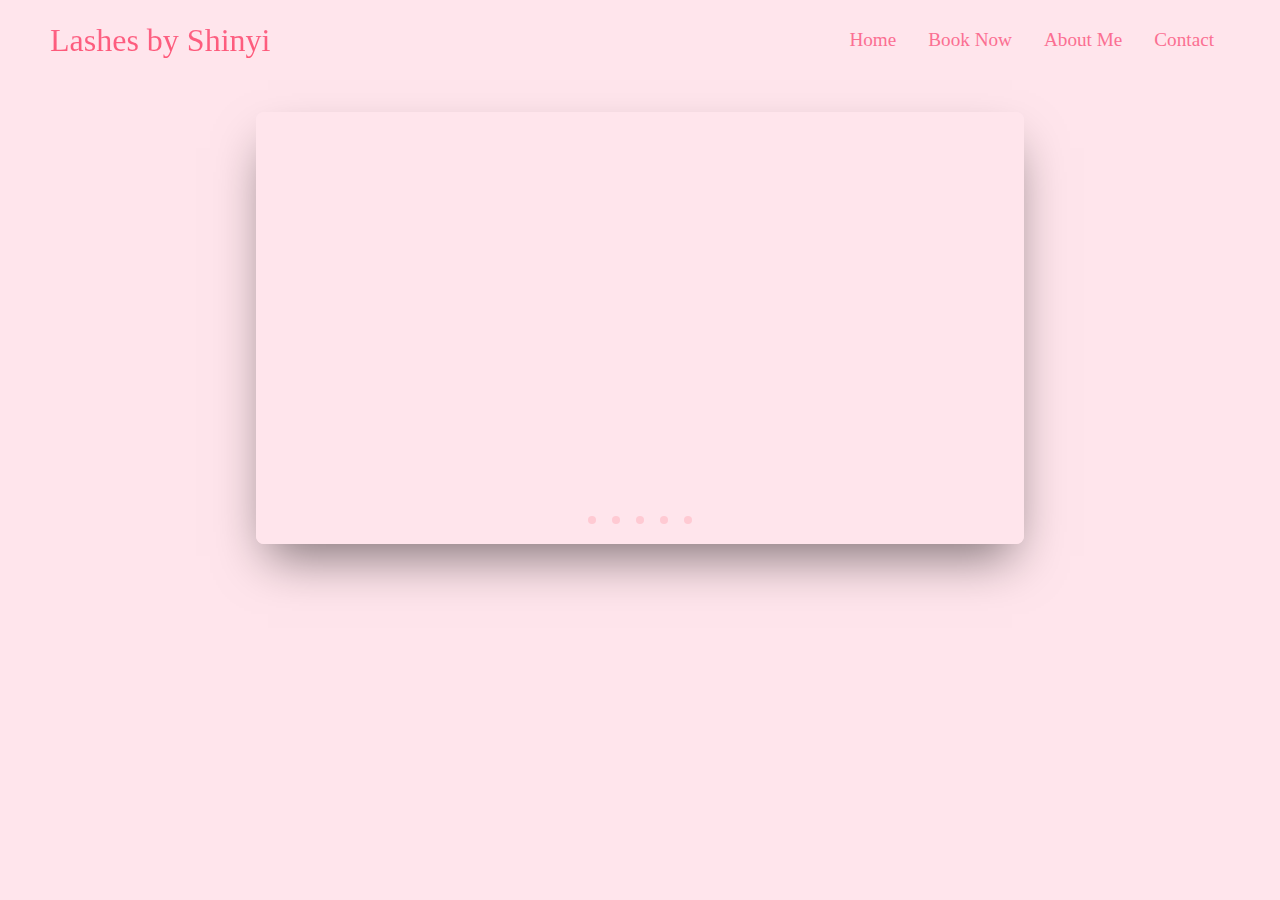
==== index.html @ 70dc3066 "Add files via upload" ====
<!DOCTYPE html>
<html lang="en">
<head>
    <meta charset="UTF-8">
    <meta name="viewport" content="width=device-width, initial-scale=1.0">
    <title>Lashes by Shinyi</title>
    <link rel="stylesheet" href="style.css">
    
</head>
<body>
    <nav class="navbar">
        <div class="navbar_container">
            <a href="/" id="navbar_logo">Lashes by Shinyi</a>
            <div class="navbar_toggle" id="mobile-menu">
                <span class="bar"></span>
                <span class="bar"></span>
                <span class="bar"></span>
            </div>
            <ul class="navbar_menu">
                <li class="navbar_item">
                    <a href="/" class="nav_links">Home</a>
                </li>
                <li class="navbar_item">
                    <a href="/book.html" class="nav_links">Book Now</a>
                </li>
                <li class="navbar_item">
                    <a href="/about.html" class="nav_links">About Me</a>
                </li>
                <li class="navbar_item">
                    <a href="/contact.html" class="nav_links">Contact</a>
                </li>
            </ul>
        </div>
    </nav>
    <script src="app.js"></script>
    <div class="showcase">
        <div class="slider-wrapper">
            <div class="slider">
                <img id="slide1" src="images/lash1.jpg" alt="">
                <img id="slide2" src="images/lash2.jpg" alt="">
                <img id="slide3" src="images/lash3.jpg" alt="">
                <img id="slide4" src="images/lash4.jpg" alt="">
                <img id="slide5" src="images/lash5.jpg" alt="">
            </div>
            <div class="slider-nav">
                <a href="#slide1"></a>
                <a href="#slide2"></a>
                <a href="#slide3"></a>
                <a href="#slide4"></a>
                <a href="#slide5"></a>
            </div>
        </div>
    </div>
</body>
</html>
---- style.css ----
*{
    box-sizing: border-box;
    margin: 0;
    padding: 0;
    font-family: cursive;
    background-color: #ffe5ec;

}

.navbar {
    height: 80px;
    display: flex;
    justify-content: center;
    align-items: center;
    font-size: 1.2rem;
    position: sticky;
    top: 0;
    z-index: 999;
}

.navbar_container {
    display: flex;
    justify-content: space-between;
    height: 80px;
    z-index: 1;
    width: 100%;
    max-width: 1300px;
    margin: 0 auto;
    padding: 0 50px;
}

#navbar_logo {
    background-color: #ff4d6d;
    background-image: linear-gradient(to top, #ff4d6d 0%, #fb6f92 100%);
    background-size: 100%;
    -webkit-background-clip: text;
    -moz-background-clip: text;
    -webkit-text-fill-color: transparent;
    -moz-text-fill-color: transparent;
    display: flex;
    align-items: center;
    cursor: pointer;
    text-decoration: none;
    font-size: 2rem;
}

.navbar_menu {
    display: flex;
    align-items: center;
    list-style: none;
    text-align: center;
}

.navbar_item {
    height: 80px;
}

.nav_links {
    color: #fb6f92;
    display: flex;
    align-items: center;
    justify-content: center;
    text-decoration: none;
    padding: 0 1rem;
    height: 100%;
}

.nav_links:hover{
    color: #ff4d6f;
    transition: all 0.3 ease;
}

@media screen and (max-width: 960px) {
    .navbar_container {
        display: flex;
        justify-content: space-between;
        height: 80px;
        z-index: 1;
        width: 100%;
        max-width: 1300px;
        padding:0;
    }

    .navbar_menu {
        display: grid;
        grid-template-columns: auto;
        margin: 0;
        width: 100%;
        position: absolute;
        top: -1000px;
        opacity: 0;
        transform: all 0.5s ease;
        height: 50vh;
        z-index: -1;
    }

    .navbar_menu.active {
        background: #ffe5ec;
        top: 100%;
        opacity: 1;
        transition: all 0.5s ease;
        z-index: 99;
        height: 50vh;
        font-size: 1.6 rem;
    }

    #navbar_logo {
        padding-left: 25px;
    }

    .navbar_toggle .bar {
        width: 25px;
        height: 3px;
        margin: 5px auto;
        transition: all 0.3s ease-in-out;
        background: #ff4d6f;
    }

    .navbar_item{
        width: 100%;
    }

    .nav_links {
        text-align: center;
        padding: 2rem;
        width: 100%;
        display: table;
    }

    #mobile-menu {
        position: absolute;
        top: 20%;
        right: 5%;
        transform: translate(5%, 20%);
    }

    .navbar_toggle .bar {
        display: block;
        cursor: pointer;
    }

    #mobile-menu.is-active .bar:nth-child(2) {
        opacity: 0;
    }

    #mobile-menu.is-active .bar:nth-child(1) {
        transform: translateY(8px) rotate(45deg);
    }

    #mobile-menu.is-active .bar:nth-child(3) {
        transform: translateY(-8px) rotate(-45deg);
    }
}

.showcase {
    padding: 2rem;
}

.slider-wrapper {
    position: relative;
    max-width: 48rem;
    margin: 0 auto;
}

.slider {
    display: flex;
    aspect-ratio: 16/9 ;
    overflow-x: auto;
    scroll-snap-type: x mandatory;
    scroll-behavior: smooth;
    box-shadow:  0 1.5rem 3rem -0.75rem hsla(0, 0%, 0%, 0.5);
    border-radius: 0.5rem;
    overflow-x: hidden;
}

.slider img {
    flex: 1 0 100%;
    scroll-snap-align: start;
    object-fit: cover;
}

.slider-nav {
    display: flex;
    column-gap: 1rem;
    position: absolute;
    bottom: 1.25rem;
    left: 50%;
    transform: translateX(-50%);
    z-index: 1;
}

.slider-nav a {
    width: 0.5rem;
    height: 0.5rem;
    border-radius: 50%;
    background-color: pink;
    opacity: 0.75;
    transform: opacity ease 250ms;
}

.slider-nav a:hover{S
    opacity: 1;
}
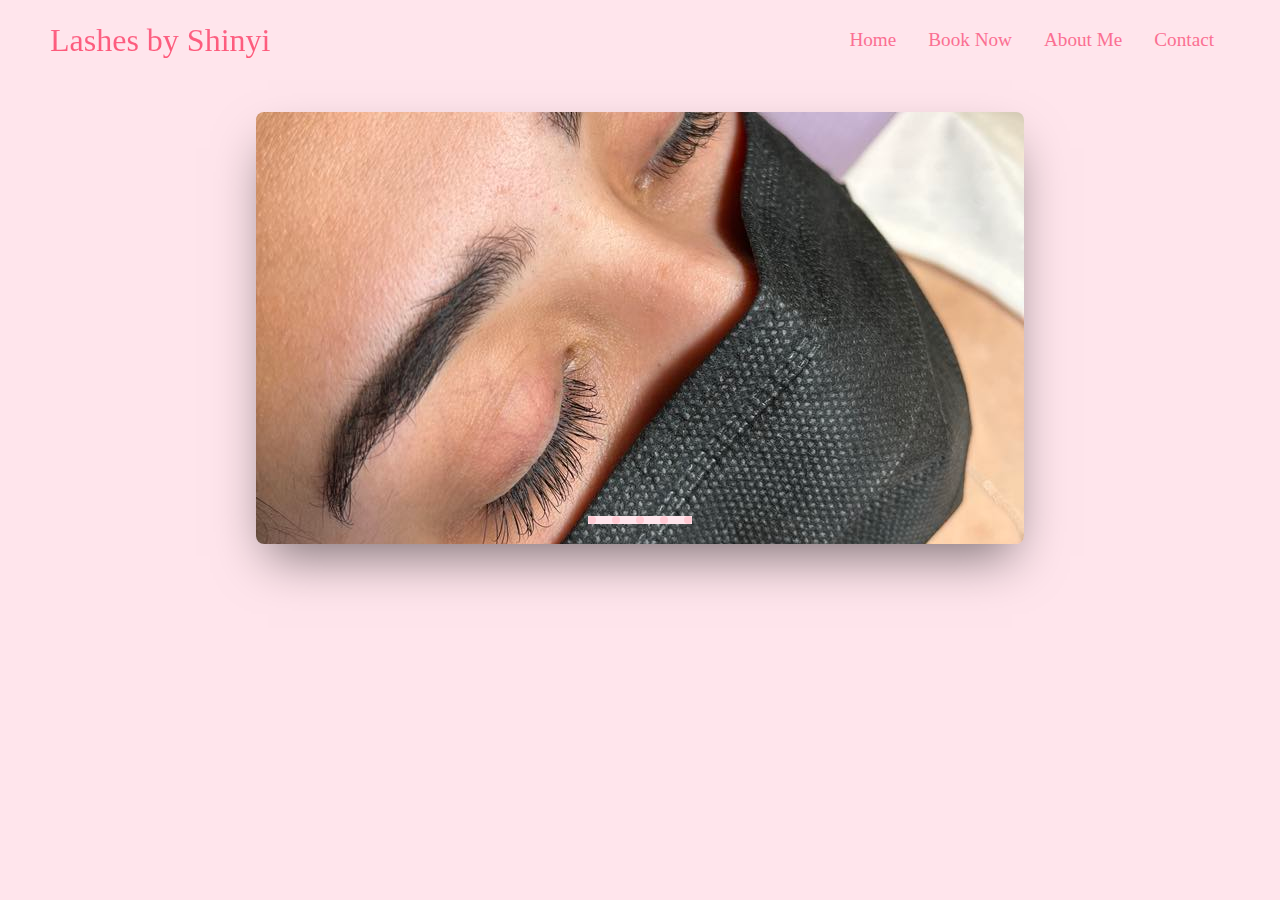
==== commit cadeef1b: "Update index.html" ====
--- a/index.html
+++ b/index.html
@@ -36,11 +36,11 @@
     <div class="showcase">
         <div class="slider-wrapper">
             <div class="slider">
-                <img id="slide1" src="images/lash1.jpg" alt="">
-                <img id="slide2" src="images/lash2.jpg" alt="">
-                <img id="slide3" src="images/lash3.jpg" alt="">
-                <img id="slide4" src="images/lash4.jpg" alt="">
-                <img id="slide5" src="images/lash5.jpg" alt="">
+                <img id="slide1" src="lash1.jpg" alt="">
+                <img id="slide2" src="lash2.jpg" alt="">
+                <img id="slide3" src="lash3.jpg" alt="">
+                <img id="slide4" src="lash4.jpg" alt="">
+                <img id="slide5" src="lash5.jpg" alt="">
             </div>
             <div class="slider-nav">
                 <a href="#slide1"></a>
@@ -52,4 +52,4 @@
         </div>
     </div>
 </body>
-</html>+</html>
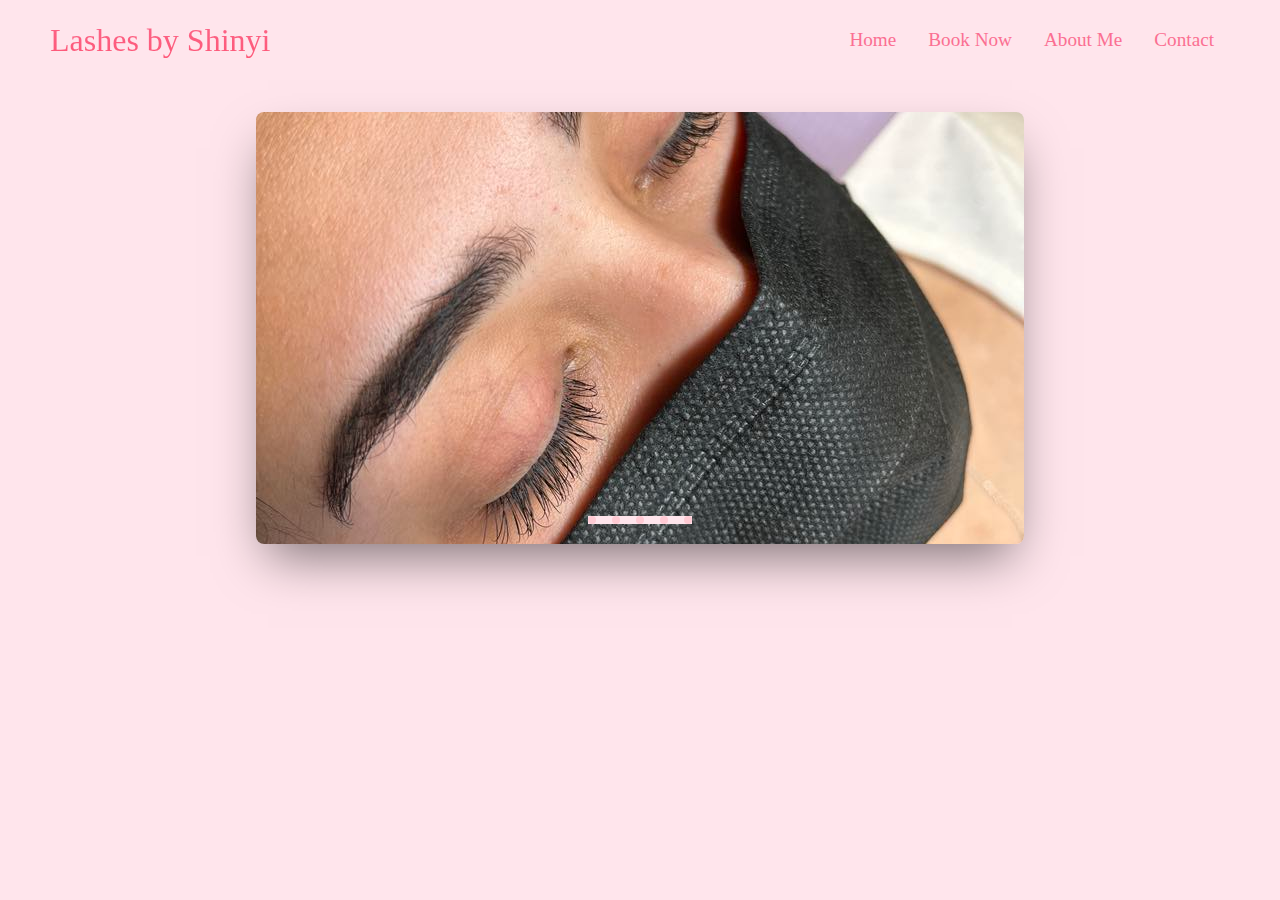
==== commit af25ab2b: "Update index.html" ====
--- a/index.html
+++ b/index.html
@@ -10,7 +10,7 @@
 <body>
     <nav class="navbar">
         <div class="navbar_container">
-            <a href="/" id="navbar_logo">Lashes by Shinyi</a>
+            <a href="index.html" id="navbar_logo">Lashes by Shinyi</a>
             <div class="navbar_toggle" id="mobile-menu">
                 <span class="bar"></span>
                 <span class="bar"></span>
@@ -18,16 +18,16 @@
             </div>
             <ul class="navbar_menu">
                 <li class="navbar_item">
-                    <a href="/" class="nav_links">Home</a>
+                    <a href="index.html" class="nav_links">Home</a>
                 </li>
                 <li class="navbar_item">
-                    <a href="/book.html" class="nav_links">Book Now</a>
+                    <a href="book.html" class="nav_links">Book Now</a>
                 </li>
                 <li class="navbar_item">
-                    <a href="/about.html" class="nav_links">About Me</a>
+                    <a href="about.html" class="nav_links">About Me</a>
                 </li>
                 <li class="navbar_item">
-                    <a href="/contact.html" class="nav_links">Contact</a>
+                    <a href="contact.html" class="nav_links">Contact</a>
                 </li>
             </ul>
         </div>
